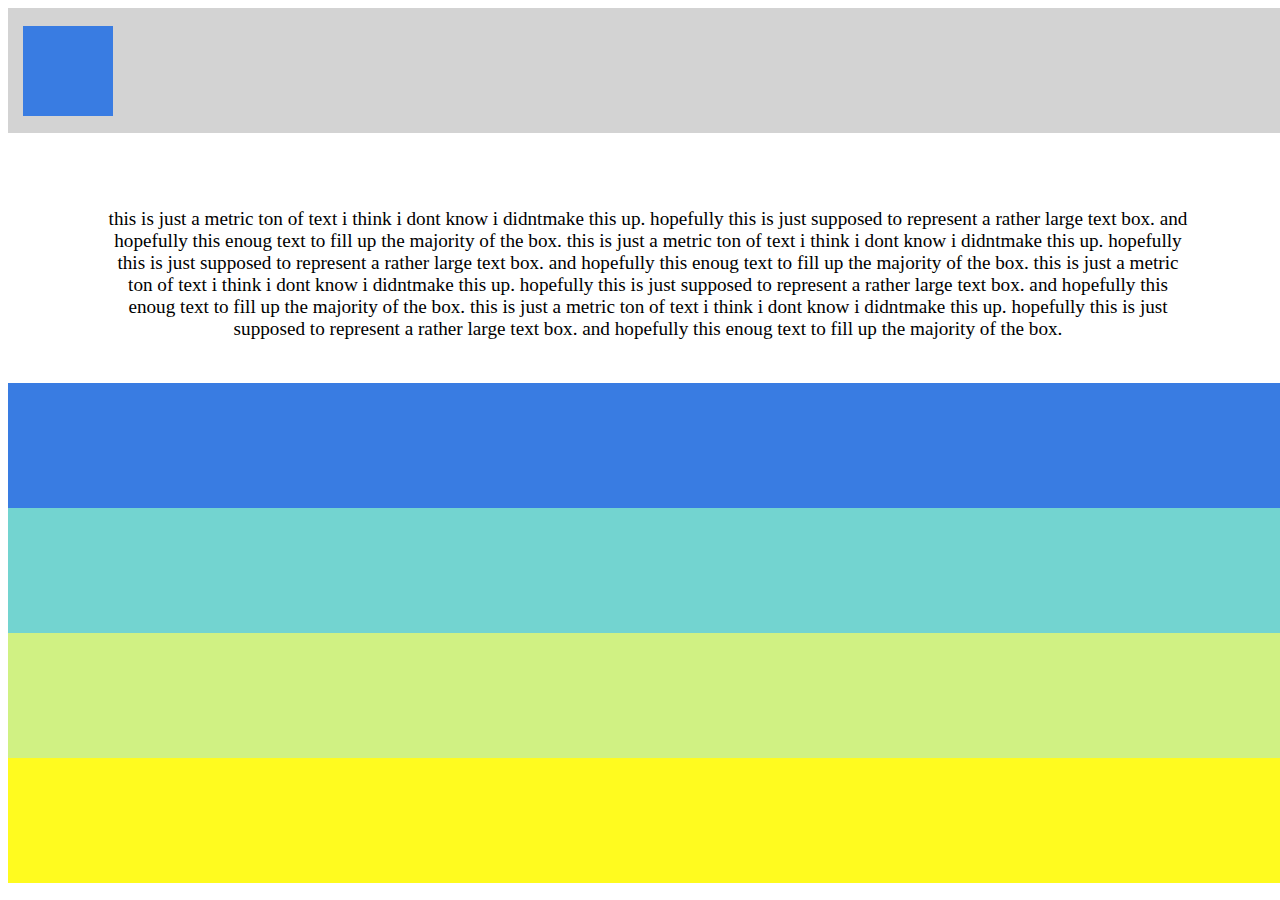
==== drill-3/index.html @ fd7430d5 "It's about as close as I can get any of them to be I think." ====
<!DOCTYPE html>
<html lang="en">
<head>
    <meta charset="UTF-8">
    <meta http-equiv="X-UA-Compatible" content="IE=edge">
    <meta name="viewport" content="width=device-width, initial-scale=1.0">
    <link rel="stylesheet" href="index.css" />
    <title>Numbah 3</title>
</head>
<body>
    <div>
        <div class="one">
            one
            <div class="inner">
                
            </div>
        </div>
        <div class="two">
            this is just a metric ton of text i think i dont know i didntmake this up.
            hopefully this is just supposed to represent a rather large text box.
            and hopefully this enoug text to fill up the majority of the box. 
            this is just a metric ton of text i think i dont know i didntmake this up.
            hopefully this is just supposed to represent a rather large text box.
            and hopefully this enoug text to fill up the majority of the box. 
            this is just a metric ton of text i think i dont know i didntmake this up.
            hopefully this is just supposed to represent a rather large text box.
            and hopefully this enoug text to fill up the majority of the box. 
            this is just a metric ton of text i think i dont know i didntmake this up.
            hopefully this is just supposed to represent a rather large text box.
            and hopefully this enoug text to fill up the majority of the box. 
        </div>
        <div class="three">
            three
        </div>
        <div class="four">
            four
        </div>
        <div class="five">
            five
        </div>
        <div class="six">
            six
        </div>
    </div>
</body>
</html>
---- drill-3/index.css ----
body{
    width:100%;
}
.one{
    box-sizing: border-box;
    width:100%;
    height:125px;
    background-color: lightgray;
    color:lightgray;
}
.two{
    box-sizing: border-box;
    width:100%;
    height:250px;
    text-align: center;
    padding-left:100px;
    padding-right:100px;
    padding-top:75px;
    font-size: larger;
    font-family:Cambria, Cochin, Georgia, Times, 'Times New Roman', serif ;
}
.three{
    box-sizing: border-box;
    width:100%;
    height:125px;
    background-color: rgb(57, 124, 226);
    color:rgb(57, 124, 226);
}
.four{
    box-sizing: border-box;
    width:100%;
    height:125px;
    background-color: rgb(115, 212, 208);
    color:rgb(115, 212, 208);
}
.five{
    box-sizing: border-box;
    width:100%;
    height:125px;
    background-color: rgb(208, 241, 131);
    color: rgb(208, 241, 131);
}
.six{
    box-sizing: border-box;
    width:100%;
    height:125px;
    background-color: rgb(255, 251, 31);
    color:rgb(255, 251, 31);
}
.inner{
    box-sizing: border-box;
    background-color: rgb(57, 124, 226);
    width:90px;
    height:90px;
    margin-left: 15px;
}
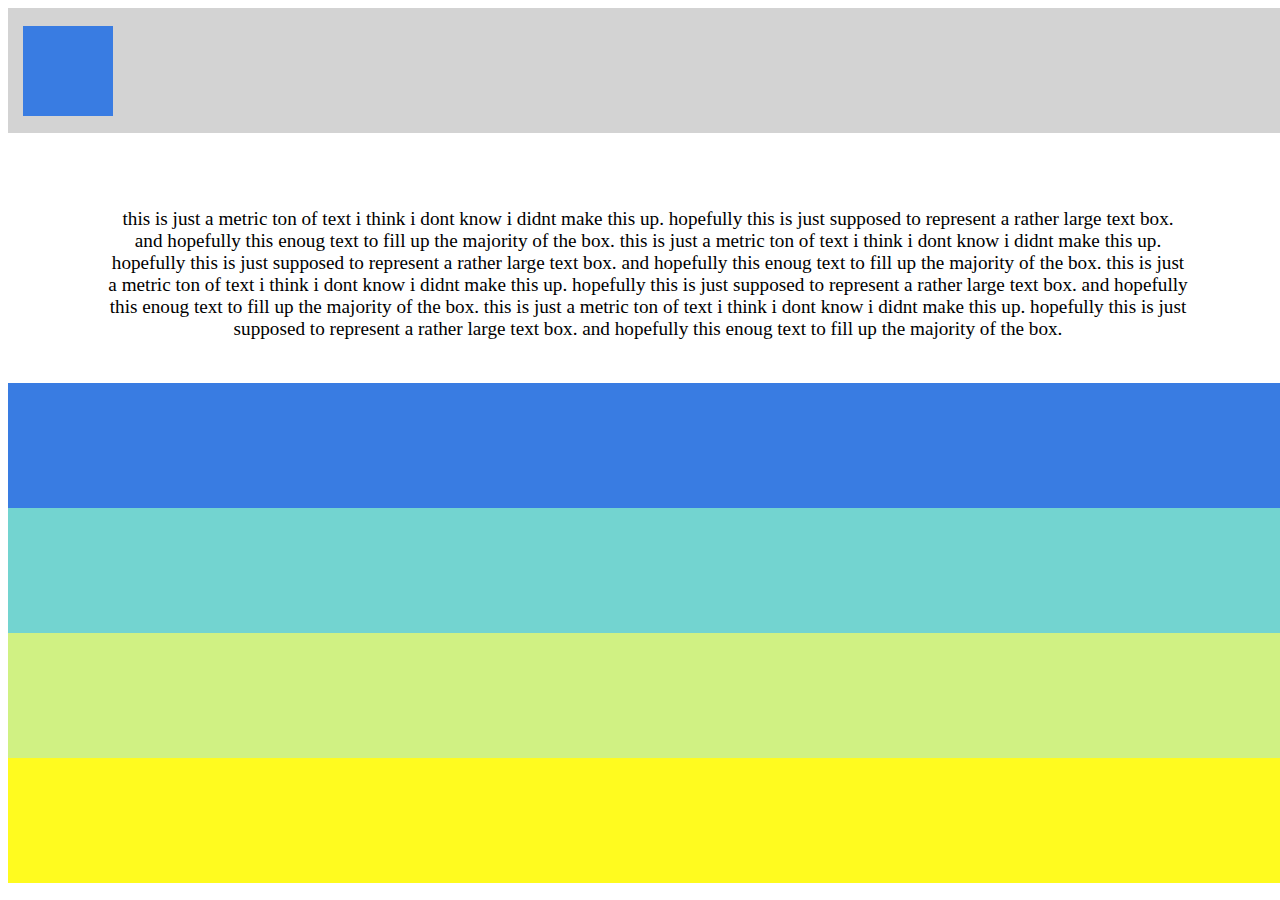
==== commit 178f76ea: "slight change to number 3" ====
--- a/drill-3/index.html
+++ b/drill-3/index.html
@@ -12,20 +12,20 @@
         <div class="one">
             one
             <div class="inner">
-                
+
             </div>
         </div>
         <div class="two">
-            this is just a metric ton of text i think i dont know i didntmake this up.
+            this is just a metric ton of text i think i dont know i didnt make this up.
             hopefully this is just supposed to represent a rather large text box.
             and hopefully this enoug text to fill up the majority of the box. 
-            this is just a metric ton of text i think i dont know i didntmake this up.
+            this is just a metric ton of text i think i dont know i didnt make this up.
             hopefully this is just supposed to represent a rather large text box.
             and hopefully this enoug text to fill up the majority of the box. 
-            this is just a metric ton of text i think i dont know i didntmake this up.
+            this is just a metric ton of text i think i dont know i didnt make this up.
             hopefully this is just supposed to represent a rather large text box.
             and hopefully this enoug text to fill up the majority of the box. 
-            this is just a metric ton of text i think i dont know i didntmake this up.
+            this is just a metric ton of text i think i dont know i didnt make this up.
             hopefully this is just supposed to represent a rather large text box.
             and hopefully this enoug text to fill up the majority of the box. 
         </div>
